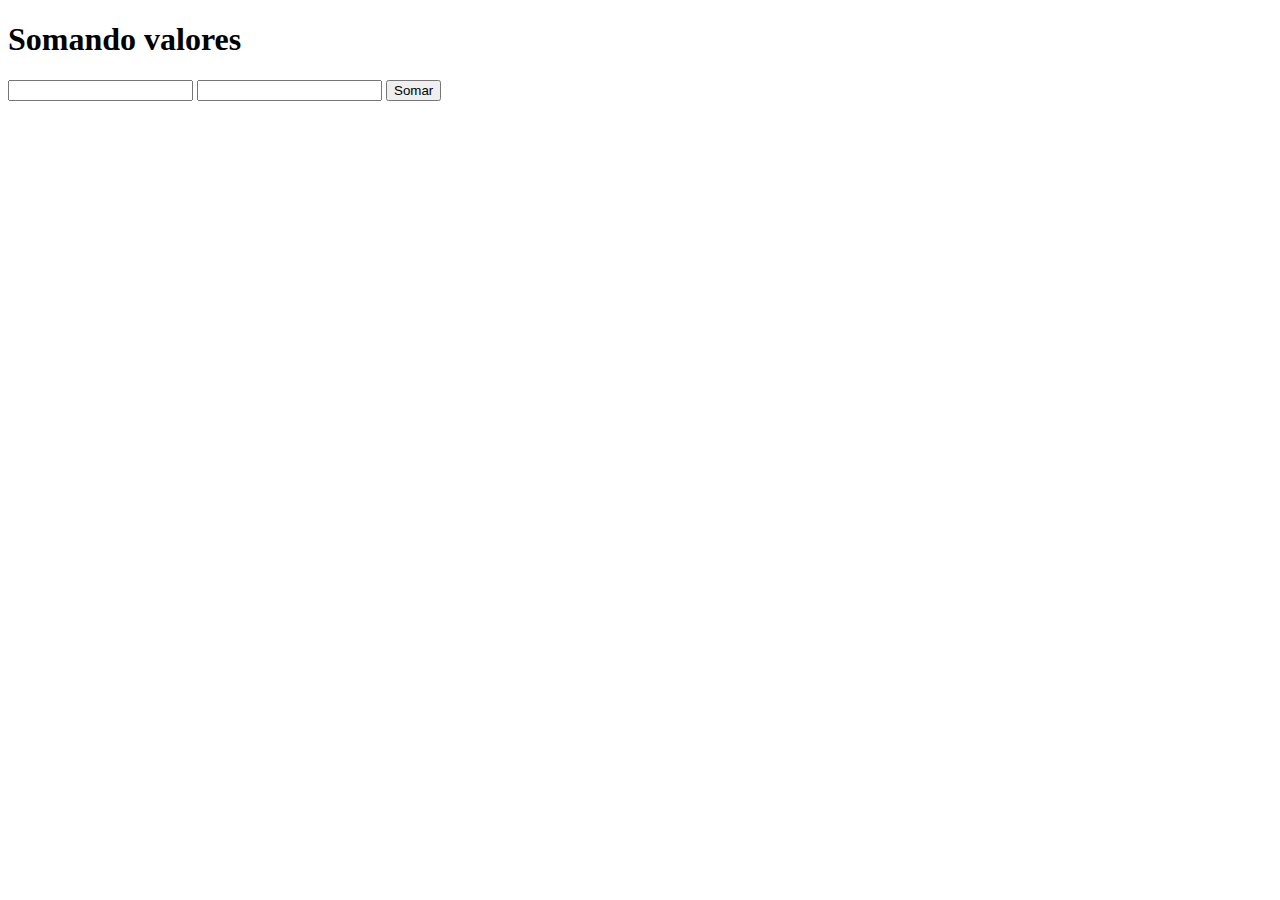
==== aula10/ex007.html @ 951941ac "Initial commit" ====
<!DOCTYPE html>
<html lang="en">
<head>
    <meta charset="UTF-8">
    <meta name="viewport" content="width=device-width, initial-scale=1.0">
    <title>Somando números</title>
</head>
<body>
    <h1>Somando valores</h1>
    <input type="number" name="txtn1" id="txtn1">
    <input type="number" name="txtn2" id="txtn2">
    <input type="button" value="Somar" onclick="somar()">
</body>
</html>
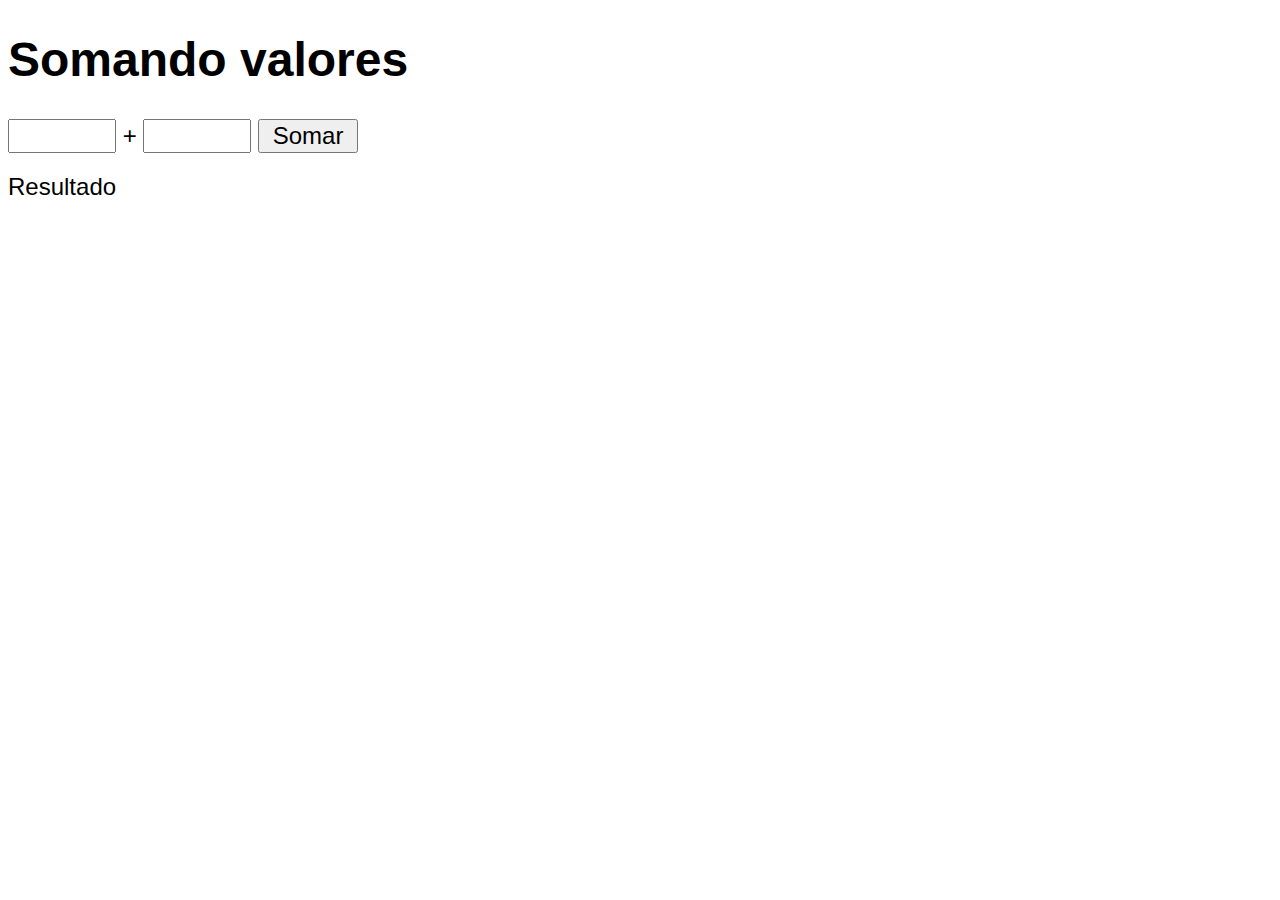
==== commit cd2e309c: "att o ex 07" ====
--- a/aula10/ex007.html
+++ b/aula10/ex007.html
@@ -4,11 +4,40 @@
     <meta charset="UTF-8">
     <meta name="viewport" content="width=device-width, initial-scale=1.0">
     <title>Somando números</title>
+    <style>
+        body{
+            font: normal 18pt Arial;
+          
+        }
+        input{
+            font: normal 18pt Arial;
+            width: 100px
+        }
+       
+        div#res{
+            margin-top: 20px;
+        }
+    </style>
 </head>
 <body>
     <h1>Somando valores</h1>
-    <input type="number" name="txtn1" id="txtn1">
+    <input type="number" name="txtn1" id="txtn1"> +
     <input type="number" name="txtn2" id="txtn2">
     <input type="button" value="Somar" onclick="somar()">
+    <div id="res">
+        Resultado
+    </div>
+
+    <script>
+        function somar() {
+            var tn1 = window.document.getElementById('txtn1')
+            var tn2 = window.document.getElementById('txtn2')
+            var res = window.document.getElementById('res')
+            var n1 = Number(tn1.value)
+            var n2 = Number(tn2.value)
+            var s = n1 + n2
+            res.innerHTML = `A soma entre ${n1} e ${n2} é igual a: <strong>${s}</strong>`
+        }
+    </script>
 </body>
 </html>